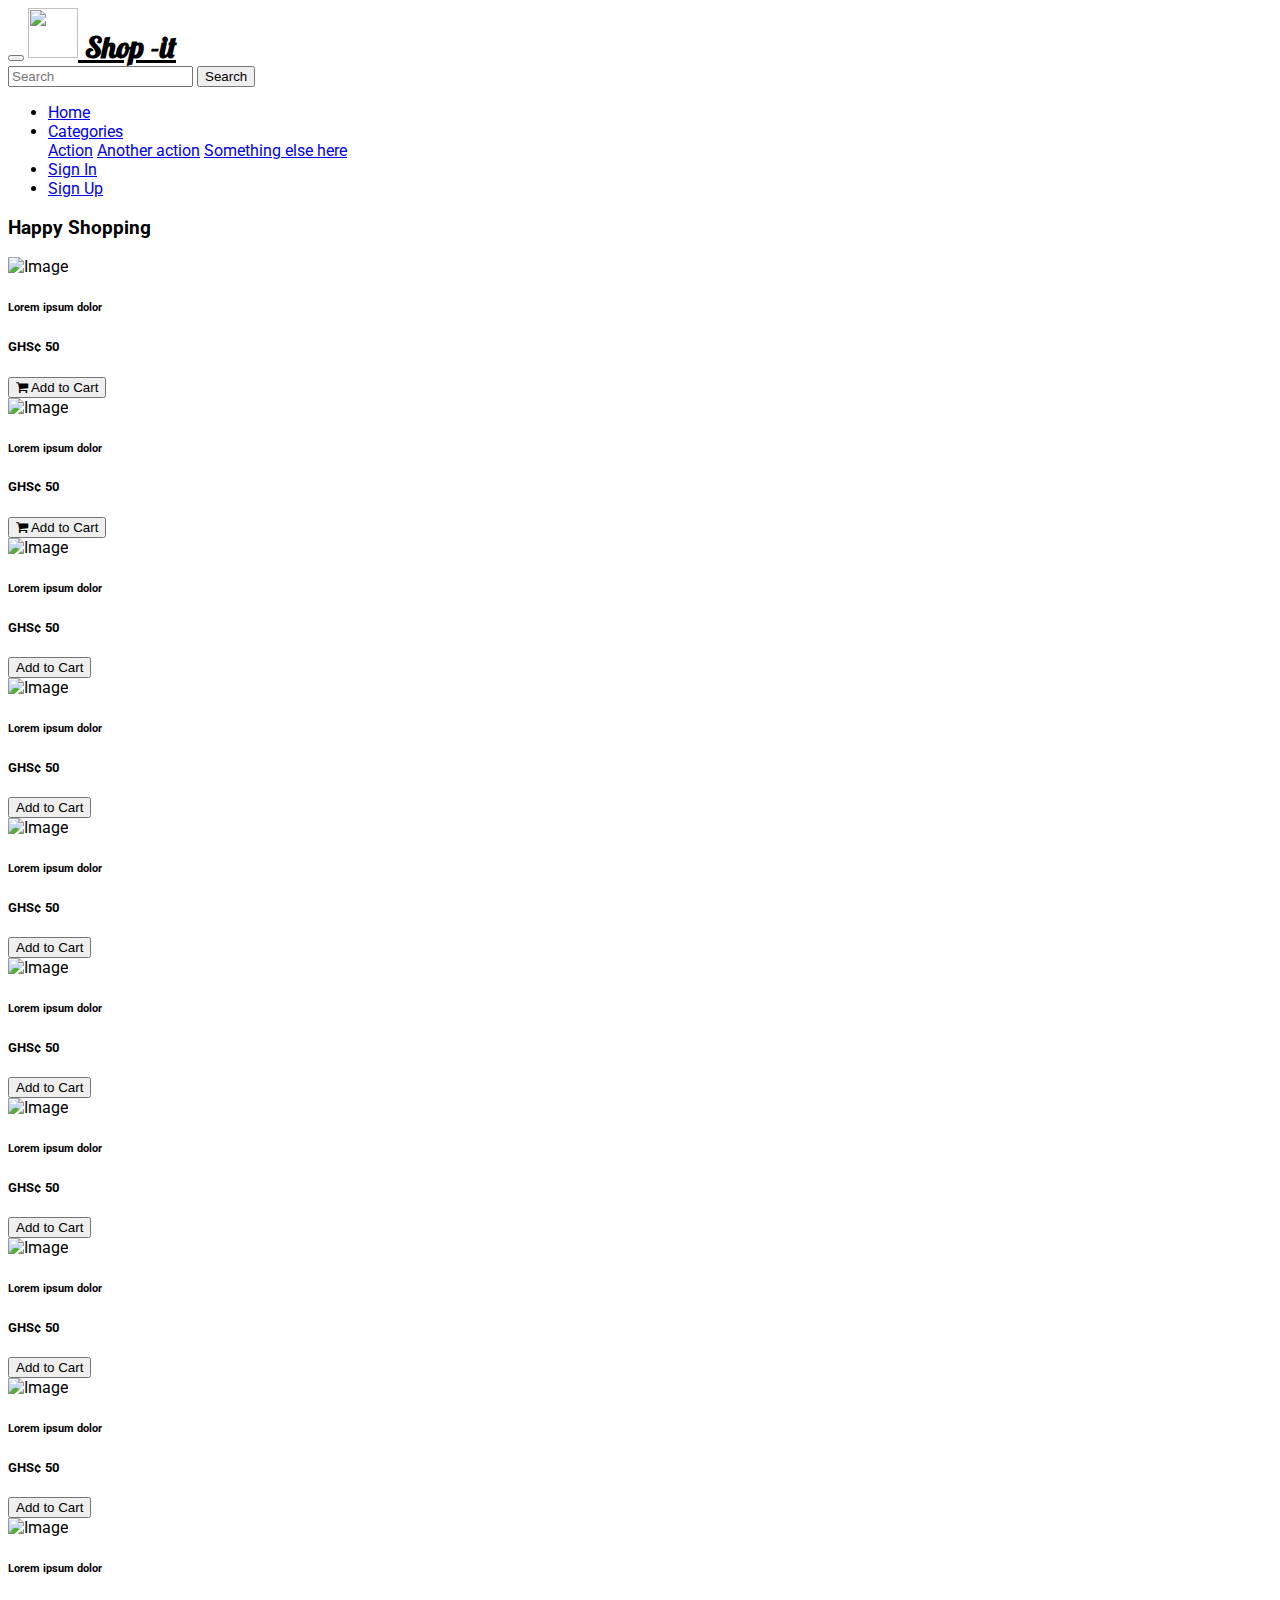
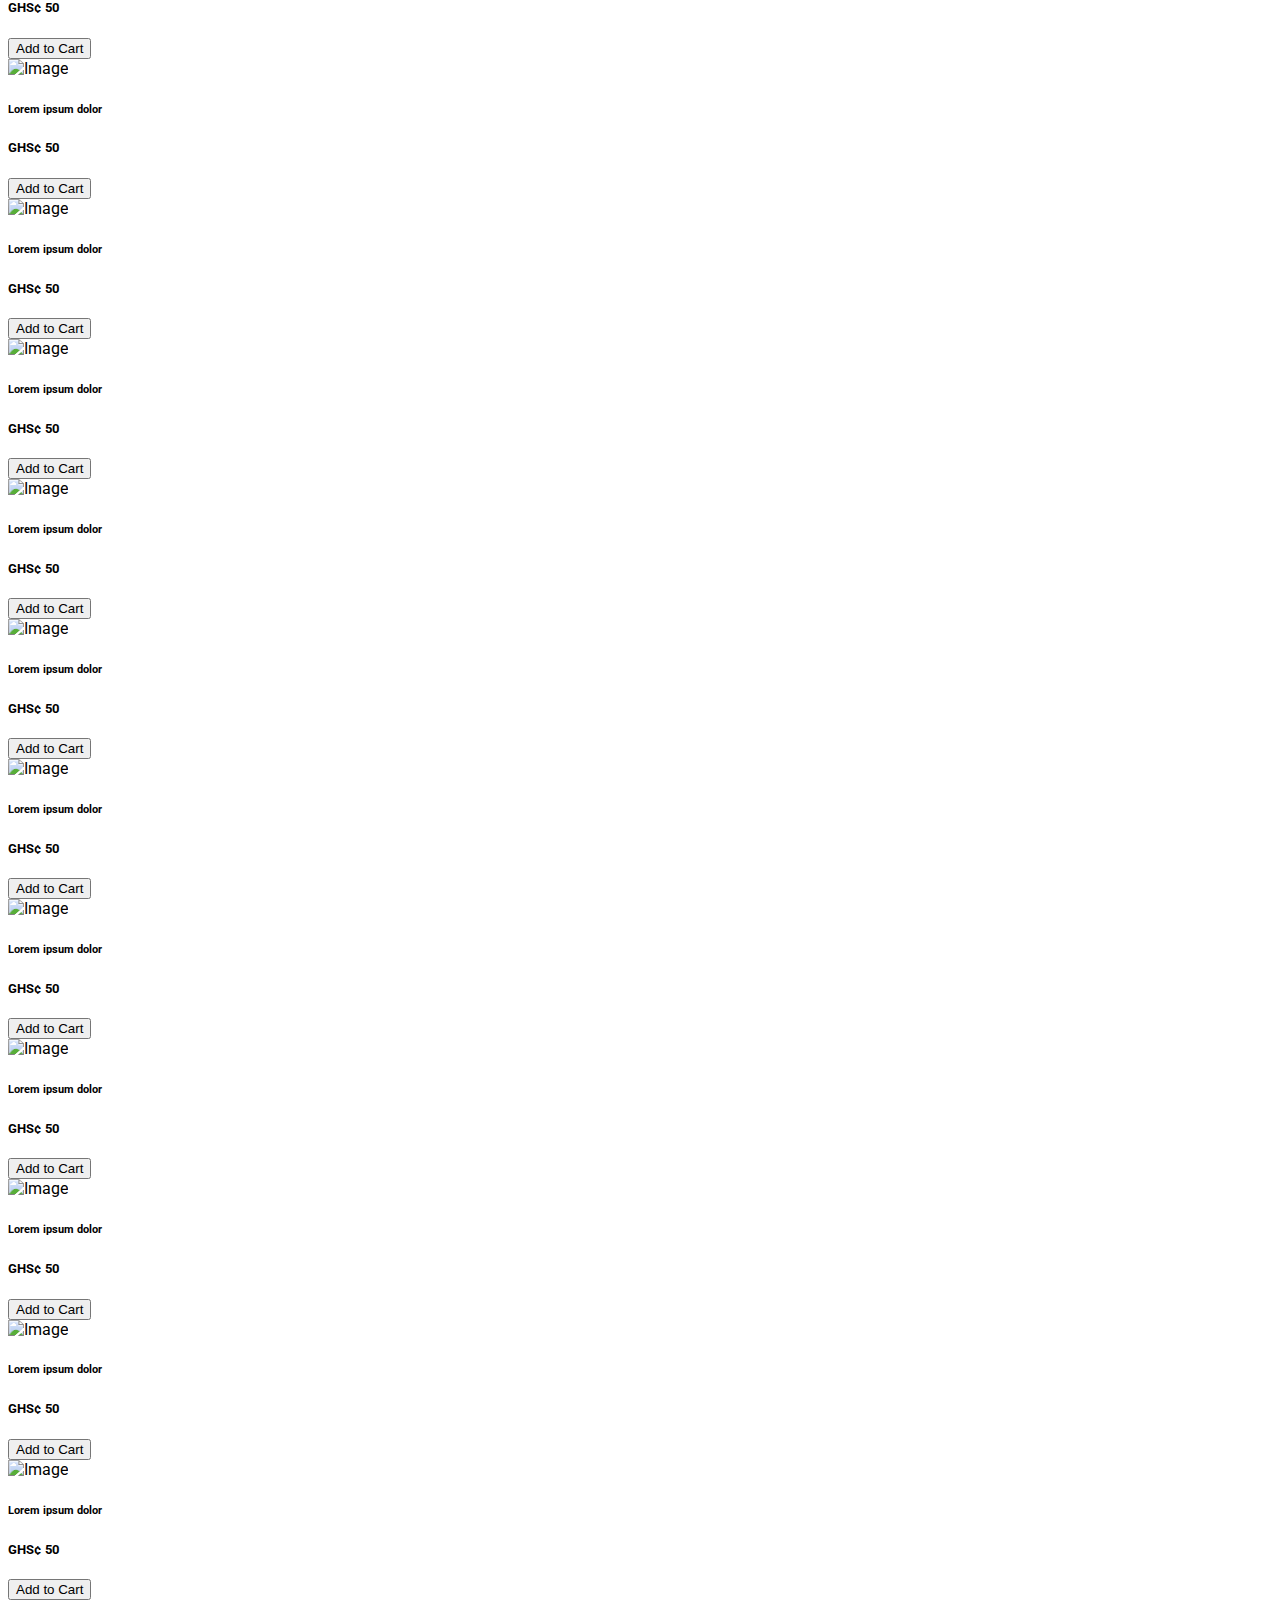
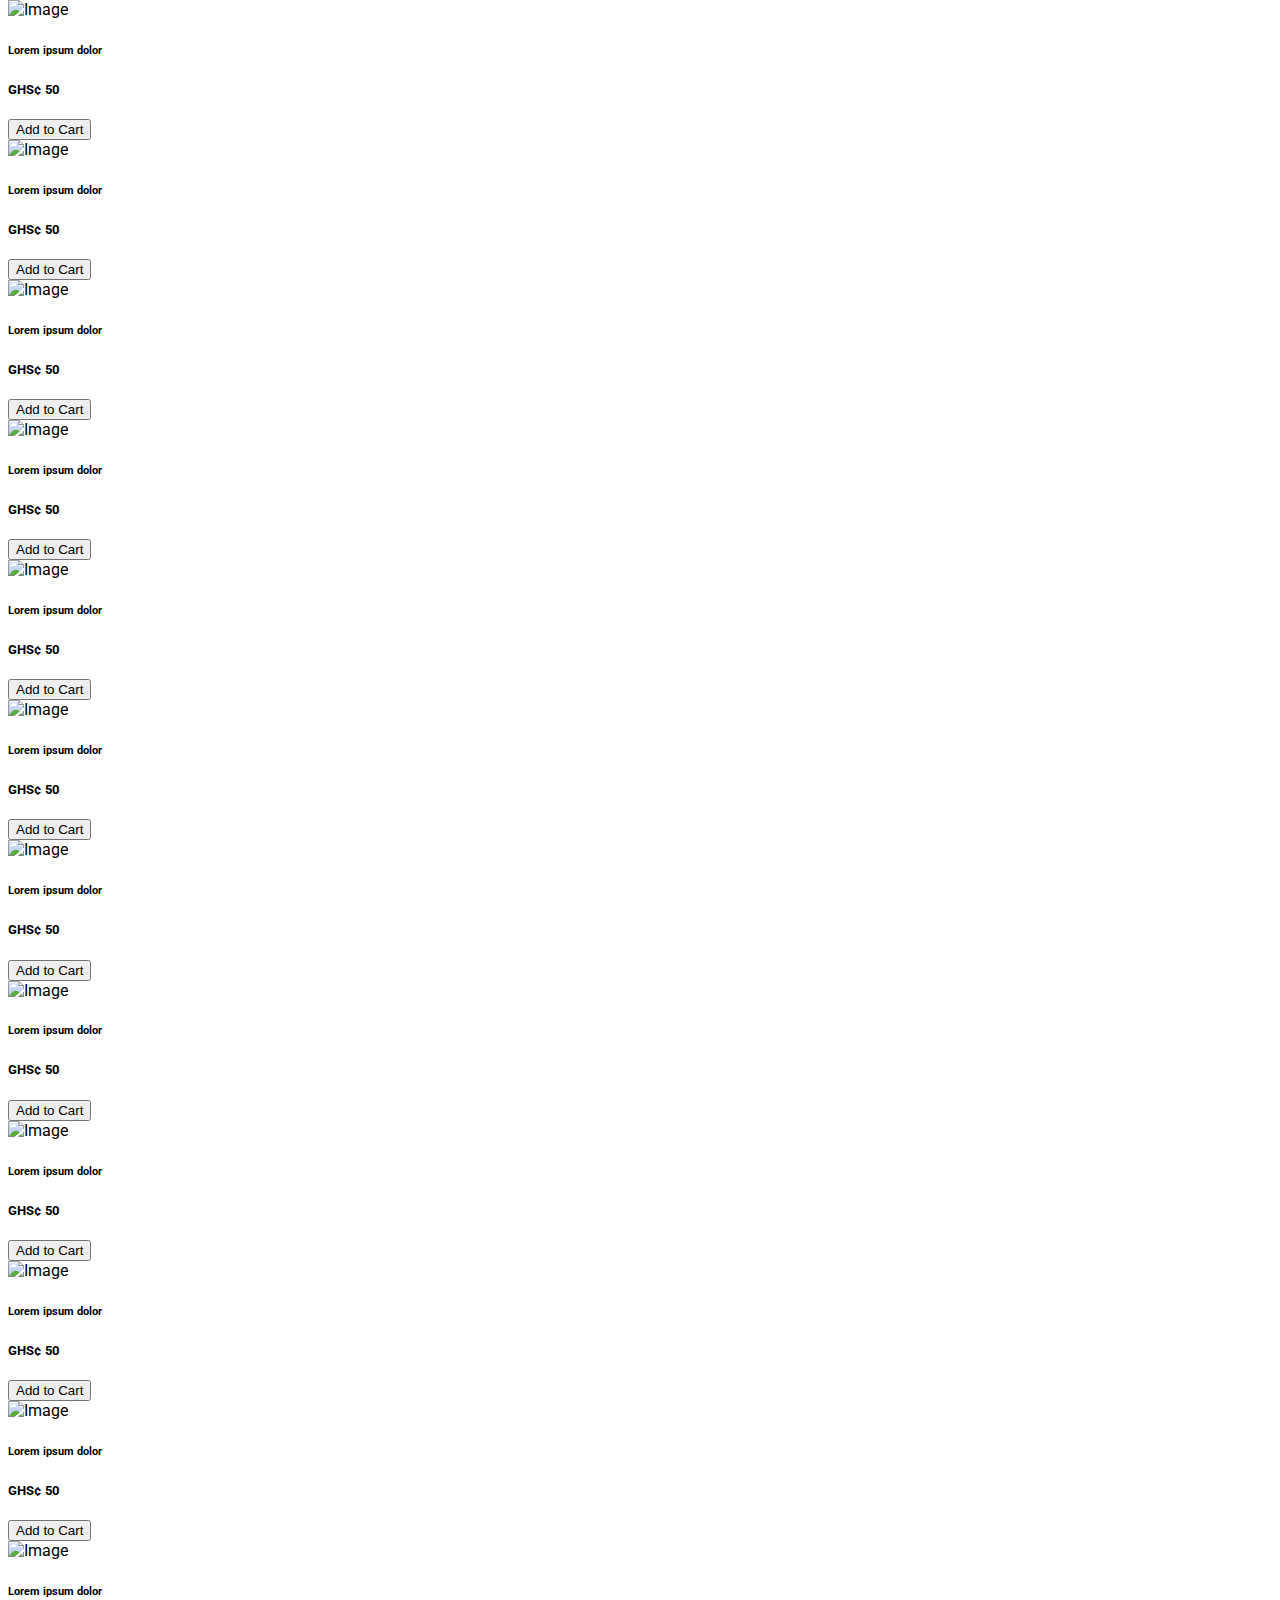
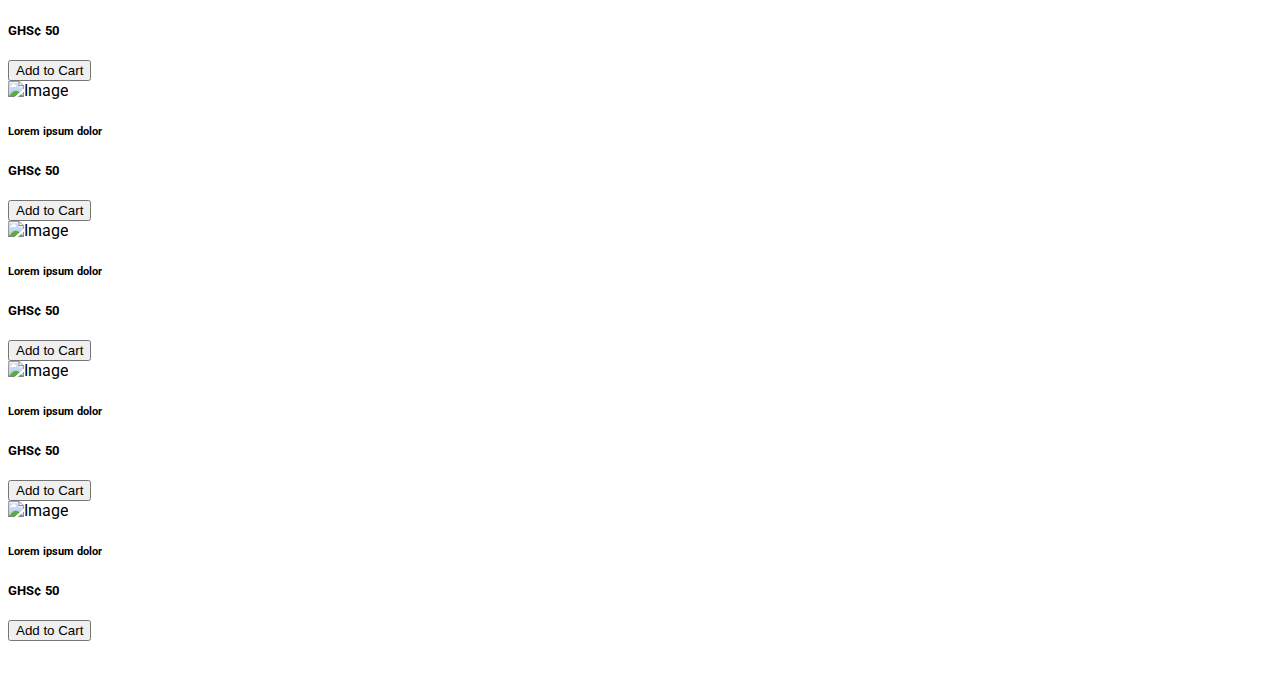
==== pages/search/index.html @ e9cd2261 "Initial commit" ====
<!DOCTYPE html>
<html>

<head>
    <meta charset="utf-8">
    <meta http-equiv="X-UA-Compatible" content="IE=edge">
    <title>Devless Ecommerce</title>
    <link rel="stylesheet" href="https://maxcdn.bootstrapcdn.com/bootstrap/4.0.0-alpha.6/css/bootstrap.min.css" integrity="sha384-rwoIResjU2yc3z8GV/NPeZWAv56rSmLldC3R/AZzGRnGxQQKnKkoFVhFQhNUwEyJ" crossorigin="anonymous">
    <link href="https://fonts.googleapis.com/css?family=Lobster|Roboto:300,400,700i" rel="stylesheet">
    <link href="https://maxcdn.bootstrapcdn.com/font-awesome/4.7.0/css/font-awesome.min.css" rel="stylesheet" integrity="sha384-wvfXpqpZZVQGK6TAh5PVlGOfQNHSoD2xbE+QkPxCAFlNEevoEH3Sl0sibVcOQVnN" crossorigin="anonymous">
    <link rel=stylesheet href="../../assets/css/dv-commerce.css">
</head>

<body>
    <!-- nav bar -->
    <nav class="navbar navbar-toggleable-md navbar-light bg-faded">
        <button class="navbar-toggler navbar-toggler-right" type="button" data-toggle="collapse" data-target="#navbarSupportedContent" aria-controls="navbarSupportedContent" aria-expanded="false" aria-label="Toggle navigation">
            <span class="navbar-toggler-icon"></span>
        </button>
        <a class="navbar-brand" href="#">
                <img src="/assets/images/logo.png" width="50" height="50" alt="">
                Shop -it
        </a>
        <div class="collapse navbar-collapse" id="navbarSupportedContent">
            <form class="form-inline col-md-7 col-sm-12  ml-md-5 my-2 my-lg-0">
                <input class="form-control mr-sm-2 col-md-8 col-sm-10" type="text" placeholder="Search">
                <button class="btn btn-outline-success my-2 my-sm-0" type="submit">Search</button>
            </form>
            <ul class="navbar-nav ml-auto">
                <li class="nav-item mx-2">
                    <a class="nav-link" href="/">Home <span class="sr-only">(current)</span></a>
                </li>
                <li class="nav-item dropdown">
                    <a class="nav-link dropdown-toggle" href="http://example.com" id="navbarDropdownMenuLink" data-toggle="dropdown" aria-haspopup="true" aria-expanded="false">Categories </a>
                    <div class="dropdown-menu" aria-labelledby="navbarDropdownMenuLink">
                        <a class="dropdown-item" href="#">Action</a>
                        <a class="dropdown-item" href="#">Another action</a>
                        <a class="dropdown-item" href="#">Something else here</a>
                    </div>
                </li>
                <li class="nav-item mx-2 my-sm-2">
                    <a class="nav-link btn btn-outline-info" href="/pages/signin">Sign In <span class="sr-only">(current)</span></a>
                </li>
                <li class="nav-item mx-2 my-sm-2">
                    <a class="nav-link btn btn-outline-success" href="/pages/signup">Sign Up</a>
                </li>
            </ul>
        </div>
    </nav>    <h3 class="text-center text-muted my-5">Happy Shopping</h3>
    <div class="row justify-content-around">
        <div class="product-list-item col-md-3 text-center card py-3 my-3 mx-3">
            <img src="http://lorempixel.com/400/200/fashion" class="img-responsive 
                product-image mx-auto" alt="Image">
            <h6 class="text-center product-title mt-3">Lorem ipsum dolor</h6>
            <h5 class="text-center text-bold text-success">GHS&cent; 50</h5>
            <button type="button" class="btn btn-success btn-block">
                <i class="fa fa-shopping-cart"></i> Add to Cart</button>
        </div>
        <div class="product-list-item col-md-3 text-center card py-3 my-3 mx-3">
            <img src="http://lorempixel.com/400/200/fashion" class="img-responsive 
                product-image mx-auto" alt="Image">
            <h6 class="text-center product-title mt-3">Lorem ipsum dolor</h6>
            <h5 class="text-center text-bold text-success">GHS&cent; 50</h5>
            <button type="button" class="btn btn-success btn-block">
                <i class="fa fa-shopping-cart"></i> Add to Cart
            </button>
        </div>
        <div class="product-list-item col-md-3 text-center card py-3 my-3 mx-3">
            <img src="http://lorempixel.com/400/200/fashion" class="img-responsive 
                product-image mx-auto" alt="Image">
            <h6 class="text-center product-title mt-3">Lorem ipsum dolor</h6>
            <h5 class="text-center text-bold text-success">GHS&cent; 50</h5>
            <button type="button" class="btn btn-success btn-block">Add to Cart</button>
        </div>
        <div class="product-list-item col-md-3 text-center card py-3 my-3 mx-3">
            <img src="http://lorempixel.com/400/200/fashion" class="img-responsive 
                product-image mx-auto" alt="Image">
            <h6 class="text-center product-title mt-3">Lorem ipsum dolor</h6>
            <h5 class="text-center text-bold text-success">GHS&cent; 50</h5>
            <button type="button" class="btn btn-success btn-block">Add to Cart</button>
        </div>
        <div class="product-list-item col-md-3 text-center card py-3 my-3 mx-3">
            <img src="http://lorempixel.com/400/200/fashion" class="img-responsive 
                product-image mx-auto" alt="Image">
            <h6 class="text-center product-title mt-3">Lorem ipsum dolor</h6>
            <h5 class="text-center text-bold text-success">GHS&cent; 50</h5>
            <button type="button" class="btn btn-success btn-block">Add to Cart</button>
        </div>
        <div class="product-list-item col-md-3 text-center card py-3 my-3 mx-3">
            <img src="http://lorempixel.com/400/200/fashion" class="img-responsive 
                product-image mx-auto" alt="Image">
            <h6 class="text-center product-title mt-3">Lorem ipsum dolor</h6>
            <h5 class="text-center text-bold text-success">GHS&cent; 50</h5>
            <button type="button" class="btn btn-success btn-block">Add to Cart</button>
        </div>
        <div class="product-list-item col-md-3 text-center card py-3 my-3 mx-3">
            <img src="http://lorempixel.com/400/200/fashion" class="img-responsive 
                product-image mx-auto" alt="Image">
            <h6 class="text-center product-title mt-3">Lorem ipsum dolor</h6>
            <h5 class="text-center text-bold text-success">GHS&cent; 50</h5>
            <button type="button" class="btn btn-success btn-block">Add to Cart</button>
        </div>
        <div class="product-list-item col-md-3 text-center card py-3 my-3 mx-3">
            <img src="http://lorempixel.com/400/200/fashion" class="img-responsive 
                product-image mx-auto" alt="Image">
            <h6 class="text-center product-title mt-3">Lorem ipsum dolor</h6>
            <h5 class="text-center text-bold text-success">GHS&cent; 50</h5>
            <button type="button" class="btn btn-success btn-block">Add to Cart</button>
        </div>
        <div class="product-list-item col-md-3 text-center card py-3 my-3 mx-3">
            <img src="http://lorempixel.com/400/200/fashion" class="img-responsive 
                product-image mx-auto" alt="Image">
            <h6 class="text-center product-title mt-3">Lorem ipsum dolor</h6>
            <h5 class="text-center text-bold text-success">GHS&cent; 50</h5>
            <button type="button" class="btn btn-success btn-block">Add to Cart</button>
        </div>
        <div class="product-list-item col-md-3 text-center card py-3 my-3 mx-3">
            <img src="http://lorempixel.com/400/200/fashion" class="img-responsive 
                product-image mx-auto" alt="Image">
            <h6 class="text-center product-title mt-3">Lorem ipsum dolor</h6>
            <h5 class="text-center text-bold text-success">GHS&cent; 50</h5>
            <button type="button" class="btn btn-success btn-block">Add to Cart</button>
        </div>
        <div class="product-list-item col-md-3 text-center card py-3 my-3 mx-3">
            <img src="http://lorempixel.com/400/200/fashion" class="img-responsive 
                product-image mx-auto" alt="Image">
            <h6 class="text-center product-title mt-3">Lorem ipsum dolor</h6>
            <h5 class="text-center text-bold text-success">GHS&cent; 50</h5>
            <button type="button" class="btn btn-success btn-block">Add to Cart</button>
        </div>
        <div class="product-list-item col-md-3 text-center card py-3 my-3 mx-3">
            <img src="http://lorempixel.com/400/200/fashion" class="img-responsive 
                product-image mx-auto" alt="Image">
            <h6 class="text-center product-title mt-3">Lorem ipsum dolor</h6>
            <h5 class="text-center text-bold text-success">GHS&cent; 50</h5>
            <button type="button" class="btn btn-success btn-block">Add to Cart</button>
        </div>
        <div class="product-list-item col-md-3 text-center card py-3 my-3 mx-3">
            <img src="http://lorempixel.com/400/200/fashion" class="img-responsive 
                product-image mx-auto" alt="Image">
            <h6 class="text-center product-title mt-3">Lorem ipsum dolor</h6>
            <h5 class="text-center text-bold text-success">GHS&cent; 50</h5>
            <button type="button" class="btn btn-success btn-block">Add to Cart</button>
        </div>
        <div class="product-list-item col-md-3 text-center card py-3 my-3 mx-3">
            <img src="http://lorempixel.com/400/200/fashion" class="img-responsive 
                product-image mx-auto" alt="Image">
            <h6 class="text-center product-title mt-3">Lorem ipsum dolor</h6>
            <h5 class="text-center text-bold text-success">GHS&cent; 50</h5>
            <button type="button" class="btn btn-success btn-block">Add to Cart</button>
        </div>
        <div class="product-list-item col-md-3 text-center card py-3 my-3 mx-3">
            <img src="http://lorempixel.com/400/200/fashion" class="img-responsive 
                product-image mx-auto" alt="Image">
            <h6 class="text-center product-title mt-3">Lorem ipsum dolor</h6>
            <h5 class="text-center text-bold text-success">GHS&cent; 50</h5>
            <button type="button" class="btn btn-success btn-block">Add to Cart</button>
        </div>
        <div class="product-list-item col-md-3 text-center card py-3 my-3 mx-3">
            <img src="http://lorempixel.com/400/200/fashion" class="img-responsive 
                product-image mx-auto" alt="Image">
            <h6 class="text-center product-title mt-3">Lorem ipsum dolor</h6>
            <h5 class="text-center text-bold text-success">GHS&cent; 50</h5>
            <button type="button" class="btn btn-success btn-block">Add to Cart</button>
        </div>
        <div class="product-list-item col-md-3 text-center card py-3 my-3 mx-3">
            <img src="http://lorempixel.com/400/200/fashion" class="img-responsive 
                product-image mx-auto" alt="Image">
            <h6 class="text-center product-title mt-3">Lorem ipsum dolor</h6>
            <h5 class="text-center text-bold text-success">GHS&cent; 50</h5>
            <button type="button" class="btn btn-success btn-block">Add to Cart</button>
        </div>
        <div class="product-list-item col-md-3 text-center card py-3 my-3 mx-3">
            <img src="http://lorempixel.com/400/200/fashion" class="img-responsive 
                product-image mx-auto" alt="Image">
            <h6 class="text-center product-title mt-3">Lorem ipsum dolor</h6>
            <h5 class="text-center text-bold text-success">GHS&cent; 50</h5>
            <button type="button" class="btn btn-success btn-block">Add to Cart</button>
        </div>
        <div class="product-list-item col-md-3 text-center card py-3 my-3 mx-3">
            <img src="http://lorempixel.com/400/200/fashion" class="img-responsive 
                product-image mx-auto" alt="Image">
            <h6 class="text-center product-title mt-3">Lorem ipsum dolor</h6>
            <h5 class="text-center text-bold text-success">GHS&cent; 50</h5>
            <button type="button" class="btn btn-success btn-block">Add to Cart</button>
        </div>
        <div class="product-list-item col-md-3 text-center card py-3 my-3 mx-3">
            <img src="http://lorempixel.com/400/200/fashion" class="img-responsive 
                product-image mx-auto" alt="Image">
            <h6 class="text-center product-title mt-3">Lorem ipsum dolor</h6>
            <h5 class="text-center text-bold text-success">GHS&cent; 50</h5>
            <button type="button" class="btn btn-success btn-block">Add to Cart</button>
        </div>
        <div class="product-list-item col-md-3 text-center card py-3 my-3 mx-3">
            <img src="http://lorempixel.com/400/200/fashion" class="img-responsive 
                product-image mx-auto" alt="Image">
            <h6 class="text-center product-title mt-3">Lorem ipsum dolor</h6>
            <h5 class="text-center text-bold text-success">GHS&cent; 50</h5>
            <button type="button" class="btn btn-success btn-block">Add to Cart</button>
        </div>
        <div class="product-list-item col-md-3 text-center card py-3 my-3 mx-3">
            <img src="http://lorempixel.com/400/200/fashion" class="img-responsive 
                product-image mx-auto" alt="Image">
            <h6 class="text-center product-title mt-3">Lorem ipsum dolor</h6>
            <h5 class="text-center text-bold text-success">GHS&cent; 50</h5>
            <button type="button" class="btn btn-success btn-block">Add to Cart</button>
        </div>
        <div class="product-list-item col-md-3 text-center card py-3 my-3 mx-3">
            <img src="http://lorempixel.com/400/200/fashion" class="img-responsive 
                product-image mx-auto" alt="Image">
            <h6 class="text-center product-title mt-3">Lorem ipsum dolor</h6>
            <h5 class="text-center text-bold text-success">GHS&cent; 50</h5>
            <button type="button" class="btn btn-success btn-block">Add to Cart</button>
        </div>
        <div class="product-list-item col-md-3 text-center card py-3 my-3 mx-3">
            <img src="http://lorempixel.com/400/200/fashion" class="img-responsive 
                product-image mx-auto" alt="Image">
            <h6 class="text-center product-title mt-3">Lorem ipsum dolor</h6>
            <h5 class="text-center text-bold text-success">GHS&cent; 50</h5>
            <button type="button" class="btn btn-success btn-block">Add to Cart</button>
        </div>
        <div class="product-list-item col-md-3 text-center card py-3 my-3 mx-3">
            <img src="http://lorempixel.com/400/200/fashion" class="img-responsive 
                product-image mx-auto" alt="Image">
            <h6 class="text-center product-title mt-3">Lorem ipsum dolor</h6>
            <h5 class="text-center text-bold text-success">GHS&cent; 50</h5>
            <button type="button" class="btn btn-success btn-block">Add to Cart</button>
        </div>
        <div class="product-list-item col-md-3 text-center card py-3 my-3 mx-3">
            <img src="http://lorempixel.com/400/200/fashion" class="img-responsive 
                product-image mx-auto" alt="Image">
            <h6 class="text-center product-title mt-3">Lorem ipsum dolor</h6>
            <h5 class="text-center text-bold text-success">GHS&cent; 50</h5>
            <button type="button" class="btn btn-success btn-block">Add to Cart</button>
        </div>
        <div class="product-list-item col-md-3 text-center card py-3 my-3 mx-3">
            <img src="http://lorempixel.com/400/200/fashion" class="img-responsive 
                product-image mx-auto" alt="Image">
            <h6 class="text-center product-title mt-3">Lorem ipsum dolor</h6>
            <h5 class="text-center text-bold text-success">GHS&cent; 50</h5>
            <button type="button" class="btn btn-success btn-block">Add to Cart</button>
        </div>
        <div class="product-list-item col-md-3 text-center card py-3 my-3 mx-3">
            <img src="http://lorempixel.com/400/200/fashion" class="img-responsive 
                product-image mx-auto" alt="Image">
            <h6 class="text-center product-title mt-3">Lorem ipsum dolor</h6>
            <h5 class="text-center text-bold text-success">GHS&cent; 50</h5>
            <button type="button" class="btn btn-success btn-block">Add to Cart</button>
        </div>
        <div class="product-list-item col-md-3 text-center card py-3 my-3 mx-3">
            <img src="http://lorempixel.com/400/200/fashion" class="img-responsive 
                product-image mx-auto" alt="Image">
            <h6 class="text-center product-title mt-3">Lorem ipsum dolor</h6>
            <h5 class="text-center text-bold text-success">GHS&cent; 50</h5>
            <button type="button" class="btn btn-success btn-block">Add to Cart</button>
        </div>
        <div class="product-list-item col-md-3 text-center card py-3 my-3 mx-3">
            <img src="http://lorempixel.com/400/200/fashion" class="img-responsive 
                product-image mx-auto" alt="Image">
            <h6 class="text-center product-title mt-3">Lorem ipsum dolor</h6>
            <h5 class="text-center text-bold text-success">GHS&cent; 50</h5>
            <button type="button" class="btn btn-success btn-block">Add to Cart</button>
        </div>
        <div class="product-list-item col-md-3 text-center card py-3 my-3 mx-3">
            <img src="http://lorempixel.com/400/200/fashion" class="img-responsive 
                product-image mx-auto" alt="Image">
            <h6 class="text-center product-title mt-3">Lorem ipsum dolor</h6>
            <h5 class="text-center text-bold text-success">GHS&cent; 50</h5>
            <button type="button" class="btn btn-success btn-block">Add to Cart</button>
        </div>
        <div class="product-list-item col-md-3 text-center card py-3 my-3 mx-3">
            <img src="http://lorempixel.com/400/200/fashion" class="img-responsive 
                product-image mx-auto" alt="Image">
            <h6 class="text-center product-title mt-3">Lorem ipsum dolor</h6>
            <h5 class="text-center text-bold text-success">GHS&cent; 50</h5>
            <button type="button" class="btn btn-success btn-block">Add to Cart</button>
        </div>
        <div class="product-list-item col-md-3 text-center card py-3 my-3 mx-3">
            <img src="http://lorempixel.com/400/200/fashion" class="img-responsive 
                product-image mx-auto" alt="Image">
            <h6 class="text-center product-title mt-3">Lorem ipsum dolor</h6>
            <h5 class="text-center text-bold text-success">GHS&cent; 50</h5>
            <button type="button" class="btn btn-success btn-block">Add to Cart</button>
        </div>
        <div class="product-list-item col-md-3 text-center card py-3 my-3 mx-3">
            <img src="http://lorempixel.com/400/200/fashion" class="img-responsive 
                product-image mx-auto" alt="Image">
            <h6 class="text-center product-title mt-3">Lorem ipsum dolor</h6>
            <h5 class="text-center text-bold text-success">GHS&cent; 50</h5>
            <button type="button" class="btn btn-success btn-block">Add to Cart</button>
        </div>
        <div class="product-list-item col-md-3 text-center card py-3 my-3 mx-3">
            <img src="http://lorempixel.com/400/200/fashion" class="img-responsive 
                product-image mx-auto" alt="Image">
            <h6 class="text-center product-title mt-3">Lorem ipsum dolor</h6>
            <h5 class="text-center text-bold text-success">GHS&cent; 50</h5>
            <button type="button" class="btn btn-success btn-block">Add to Cart</button>
        </div>
        <div class="product-list-item col-md-3 text-center card py-3 my-3 mx-3">
            <img src="http://lorempixel.com/400/200/fashion" class="img-responsive 
                product-image mx-auto" alt="Image">
            <h6 class="text-center product-title mt-3">Lorem ipsum dolor</h6>
            <h5 class="text-center text-bold text-success">GHS&cent; 50</h5>
            <button type="button" class="btn btn-success btn-block">Add to Cart</button>
        </div>
        <div class="product-list-item col-md-3 text-center card py-3 my-3 mx-3">
            <img src="http://lorempixel.com/400/200/fashion" class="img-responsive 
                product-image mx-auto" alt="Image">
            <h6 class="text-center product-title mt-3">Lorem ipsum dolor</h6>
            <h5 class="text-center text-bold text-success">GHS&cent; 50</h5>
            <button type="button" class="btn btn-success btn-block">Add to Cart</button>
        </div>
        <!-- scripts -->
        <script src="https://code.jquery.com/jquery-3.1.1.slim.min.js" integrity="sha384-A7FZj7v+d/sdmMqp/nOQwliLvUsJfDHW+k9Omg/a/EheAdgtzNs3hpfag6Ed950n" crossorigin="anonymous"></script>
        <script src="https://cdnjs.cloudflare.com/ajax/libs/tether/1.4.0/js/tether.min.js" integrity="sha384-DztdAPBWPRXSA/3eYEEUWrWCy7G5KFbe8fFjk5JAIxUYHKkDx6Qin1DkWx51bBrb" crossorigin="anonymous"></script>
        <script src="https://maxcdn.bootstrapcdn.com/bootstrap/4.0.0-alpha.6/js/bootstrap.min.js" integrity="sha384-vBWWzlZJ8ea9aCX4pEW3rVHjgjt7zpkNpZk+02D9phzyeVkE+jo0ieGizqPLForn" crossorigin="anonymous"></script>
        <script src="../../assets/js/dv-commerce.js" type="text/javascript">
        </script>
</body>

</html>
---- assets/css/dv-commerce.css ----
html,
body {
    font-family: 'Roboto', sans-serif !important;
    overflow-x: hidden;
    height: auto;
    padding-bottom: 20px;
}

.presenter {
    color: #fff;
    height: 500px;
    background-image: url('../images/shoping.jpg');
    background-repeat: no-repeat;
    -webkit-background-size: cover;
    -moz-background-size: cover;
    -o-background-size: cover;
    background-size: cover;
    background-position: center;
}

.mask {
    height: 100%;
    width: 100%;
    background: rgba(0, 0, 0, .5);
}

.nav-item>.white {
    color: #fff !important;
}

nav>.navbar-brand>.white {
    color: #fff !important;
    font-family: 'Lobster', cursive;
    font-size: 30px;
    font-weight: bold;
}

nav-item>.nav-link {
    color: #000 !important;
}

nav>.navbar-brand {
    color: #000 !important;
    font-family: 'Lobster', cursive;
    font-size: 30px;
    font-weight: bold;
}

.pitch-text {
    margin-top: 200px;
    font-size: 40px;
    font-style: italic;
    font-family: 'Roboto', sans-serif;
    font-weight: 300;
}

.product-image {
    height: 150px;
    width: 200px;
}

.bordered {
    border: solid;
}

.nav-drop {
    background-color: rgba(0, 0, 0, .5);
    color: white;
}

.nav-drop>a {
    color: white;
}
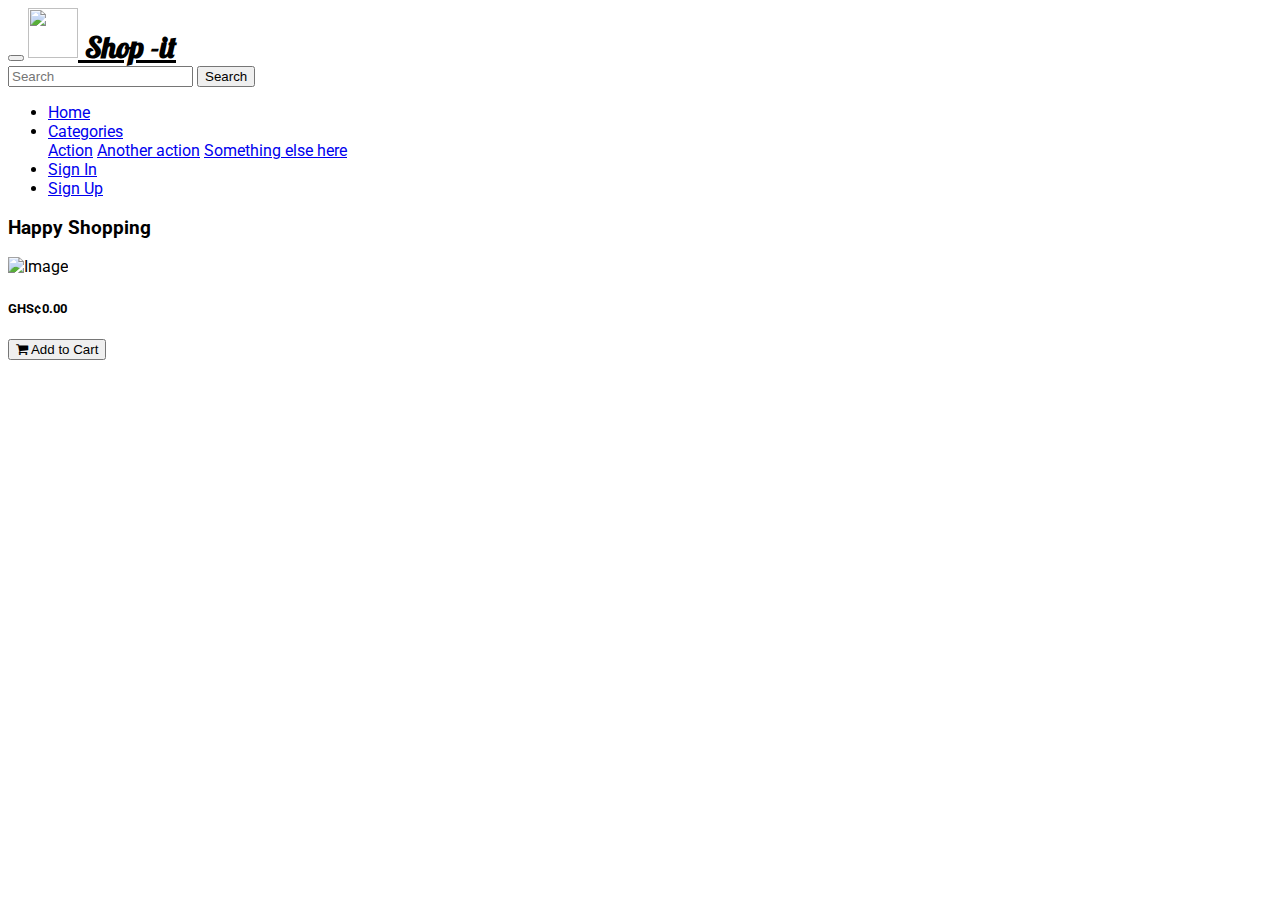
==== commit ae96ec78: "add search query to landing page" ====
--- a/pages/search/index.html
+++ b/pages/search/index.html
@@ -46,269 +46,16 @@
                 </li>
             </ul>
         </div>
-    </nav>    <h3 class="text-center text-muted my-5">Happy Shopping</h3>
-    <div class="row justify-content-around">
+    </nav>
+    <h3 class="text-center text-muted my-5">Happy Shopping</h3>
+    <div class="row justify-content-around dv-param:search:searchParam:get-all:shopit:inventry">
         <div class="product-list-item col-md-3 text-center card py-3 my-3 mx-3">
             <img src="http://lorempixel.com/400/200/fashion" class="img-responsive 
                 product-image mx-auto" alt="Image">
-            <h6 class="text-center product-title mt-3">Lorem ipsum dolor</h6>
-            <h5 class="text-center text-bold text-success">GHS&cent; 50</h5>
-            <button type="button" class="btn btn-success btn-block">
+            <h6 class="text-center product-title mt-3"><span class="var-name"></span></h6>
+            <h5 class="text-center text-bold text-success">GHS&cent;<span class="var-price">0.00</span></h5>
+            <button type="button" class="btn btn-success btn-block cd-add-to-cart" data-price="25.99">
                 <i class="fa fa-shopping-cart"></i> Add to Cart</button>
-        </div>
-        <div class="product-list-item col-md-3 text-center card py-3 my-3 mx-3">
-            <img src="http://lorempixel.com/400/200/fashion" class="img-responsive 
-                product-image mx-auto" alt="Image">
-            <h6 class="text-center product-title mt-3">Lorem ipsum dolor</h6>
-            <h5 class="text-center text-bold text-success">GHS&cent; 50</h5>
-            <button type="button" class="btn btn-success btn-block">
-                <i class="fa fa-shopping-cart"></i> Add to Cart
-            </button>
-        </div>
-        <div class="product-list-item col-md-3 text-center card py-3 my-3 mx-3">
-            <img src="http://lorempixel.com/400/200/fashion" class="img-responsive 
-                product-image mx-auto" alt="Image">
-            <h6 class="text-center product-title mt-3">Lorem ipsum dolor</h6>
-            <h5 class="text-center text-bold text-success">GHS&cent; 50</h5>
-            <button type="button" class="btn btn-success btn-block">Add to Cart</button>
-        </div>
-        <div class="product-list-item col-md-3 text-center card py-3 my-3 mx-3">
-            <img src="http://lorempixel.com/400/200/fashion" class="img-responsive 
-                product-image mx-auto" alt="Image">
-            <h6 class="text-center product-title mt-3">Lorem ipsum dolor</h6>
-            <h5 class="text-center text-bold text-success">GHS&cent; 50</h5>
-            <button type="button" class="btn btn-success btn-block">Add to Cart</button>
-        </div>
-        <div class="product-list-item col-md-3 text-center card py-3 my-3 mx-3">
-            <img src="http://lorempixel.com/400/200/fashion" class="img-responsive 
-                product-image mx-auto" alt="Image">
-            <h6 class="text-center product-title mt-3">Lorem ipsum dolor</h6>
-            <h5 class="text-center text-bold text-success">GHS&cent; 50</h5>
-            <button type="button" class="btn btn-success btn-block">Add to Cart</button>
-        </div>
-        <div class="product-list-item col-md-3 text-center card py-3 my-3 mx-3">
-            <img src="http://lorempixel.com/400/200/fashion" class="img-responsive 
-                product-image mx-auto" alt="Image">
-            <h6 class="text-center product-title mt-3">Lorem ipsum dolor</h6>
-            <h5 class="text-center text-bold text-success">GHS&cent; 50</h5>
-            <button type="button" class="btn btn-success btn-block">Add to Cart</button>
-        </div>
-        <div class="product-list-item col-md-3 text-center card py-3 my-3 mx-3">
-            <img src="http://lorempixel.com/400/200/fashion" class="img-responsive 
-                product-image mx-auto" alt="Image">
-            <h6 class="text-center product-title mt-3">Lorem ipsum dolor</h6>
-            <h5 class="text-center text-bold text-success">GHS&cent; 50</h5>
-            <button type="button" class="btn btn-success btn-block">Add to Cart</button>
-        </div>
-        <div class="product-list-item col-md-3 text-center card py-3 my-3 mx-3">
-            <img src="http://lorempixel.com/400/200/fashion" class="img-responsive 
-                product-image mx-auto" alt="Image">
-            <h6 class="text-center product-title mt-3">Lorem ipsum dolor</h6>
-            <h5 class="text-center text-bold text-success">GHS&cent; 50</h5>
-            <button type="button" class="btn btn-success btn-block">Add to Cart</button>
-        </div>
-        <div class="product-list-item col-md-3 text-center card py-3 my-3 mx-3">
-            <img src="http://lorempixel.com/400/200/fashion" class="img-responsive 
-                product-image mx-auto" alt="Image">
-            <h6 class="text-center product-title mt-3">Lorem ipsum dolor</h6>
-            <h5 class="text-center text-bold text-success">GHS&cent; 50</h5>
-            <button type="button" class="btn btn-success btn-block">Add to Cart</button>
-        </div>
-        <div class="product-list-item col-md-3 text-center card py-3 my-3 mx-3">
-            <img src="http://lorempixel.com/400/200/fashion" class="img-responsive 
-                product-image mx-auto" alt="Image">
-            <h6 class="text-center product-title mt-3">Lorem ipsum dolor</h6>
-            <h5 class="text-center text-bold text-success">GHS&cent; 50</h5>
-            <button type="button" class="btn btn-success btn-block">Add to Cart</button>
-        </div>
-        <div class="product-list-item col-md-3 text-center card py-3 my-3 mx-3">
-            <img src="http://lorempixel.com/400/200/fashion" class="img-responsive 
-                product-image mx-auto" alt="Image">
-            <h6 class="text-center product-title mt-3">Lorem ipsum dolor</h6>
-            <h5 class="text-center text-bold text-success">GHS&cent; 50</h5>
-            <button type="button" class="btn btn-success btn-block">Add to Cart</button>
-        </div>
-        <div class="product-list-item col-md-3 text-center card py-3 my-3 mx-3">
-            <img src="http://lorempixel.com/400/200/fashion" class="img-responsive 
-                product-image mx-auto" alt="Image">
-            <h6 class="text-center product-title mt-3">Lorem ipsum dolor</h6>
-            <h5 class="text-center text-bold text-success">GHS&cent; 50</h5>
-            <button type="button" class="btn btn-success btn-block">Add to Cart</button>
-        </div>
-        <div class="product-list-item col-md-3 text-center card py-3 my-3 mx-3">
-            <img src="http://lorempixel.com/400/200/fashion" class="img-responsive 
-                product-image mx-auto" alt="Image">
-            <h6 class="text-center product-title mt-3">Lorem ipsum dolor</h6>
-            <h5 class="text-center text-bold text-success">GHS&cent; 50</h5>
-            <button type="button" class="btn btn-success btn-block">Add to Cart</button>
-        </div>
-        <div class="product-list-item col-md-3 text-center card py-3 my-3 mx-3">
-            <img src="http://lorempixel.com/400/200/fashion" class="img-responsive 
-                product-image mx-auto" alt="Image">
-            <h6 class="text-center product-title mt-3">Lorem ipsum dolor</h6>
-            <h5 class="text-center text-bold text-success">GHS&cent; 50</h5>
-            <button type="button" class="btn btn-success btn-block">Add to Cart</button>
-        </div>
-        <div class="product-list-item col-md-3 text-center card py-3 my-3 mx-3">
-            <img src="http://lorempixel.com/400/200/fashion" class="img-responsive 
-                product-image mx-auto" alt="Image">
-            <h6 class="text-center product-title mt-3">Lorem ipsum dolor</h6>
-            <h5 class="text-center text-bold text-success">GHS&cent; 50</h5>
-            <button type="button" class="btn btn-success btn-block">Add to Cart</button>
-        </div>
-        <div class="product-list-item col-md-3 text-center card py-3 my-3 mx-3">
-            <img src="http://lorempixel.com/400/200/fashion" class="img-responsive 
-                product-image mx-auto" alt="Image">
-            <h6 class="text-center product-title mt-3">Lorem ipsum dolor</h6>
-            <h5 class="text-center text-bold text-success">GHS&cent; 50</h5>
-            <button type="button" class="btn btn-success btn-block">Add to Cart</button>
-        </div>
-        <div class="product-list-item col-md-3 text-center card py-3 my-3 mx-3">
-            <img src="http://lorempixel.com/400/200/fashion" class="img-responsive 
-                product-image mx-auto" alt="Image">
-            <h6 class="text-center product-title mt-3">Lorem ipsum dolor</h6>
-            <h5 class="text-center text-bold text-success">GHS&cent; 50</h5>
-            <button type="button" class="btn btn-success btn-block">Add to Cart</button>
-        </div>
-        <div class="product-list-item col-md-3 text-center card py-3 my-3 mx-3">
-            <img src="http://lorempixel.com/400/200/fashion" class="img-responsive 
-                product-image mx-auto" alt="Image">
-            <h6 class="text-center product-title mt-3">Lorem ipsum dolor</h6>
-            <h5 class="text-center text-bold text-success">GHS&cent; 50</h5>
-            <button type="button" class="btn btn-success btn-block">Add to Cart</button>
-        </div>
-        <div class="product-list-item col-md-3 text-center card py-3 my-3 mx-3">
-            <img src="http://lorempixel.com/400/200/fashion" class="img-responsive 
-                product-image mx-auto" alt="Image">
-            <h6 class="text-center product-title mt-3">Lorem ipsum dolor</h6>
-            <h5 class="text-center text-bold text-success">GHS&cent; 50</h5>
-            <button type="button" class="btn btn-success btn-block">Add to Cart</button>
-        </div>
-        <div class="product-list-item col-md-3 text-center card py-3 my-3 mx-3">
-            <img src="http://lorempixel.com/400/200/fashion" class="img-responsive 
-                product-image mx-auto" alt="Image">
-            <h6 class="text-center product-title mt-3">Lorem ipsum dolor</h6>
-            <h5 class="text-center text-bold text-success">GHS&cent; 50</h5>
-            <button type="button" class="btn btn-success btn-block">Add to Cart</button>
-        </div>
-        <div class="product-list-item col-md-3 text-center card py-3 my-3 mx-3">
-            <img src="http://lorempixel.com/400/200/fashion" class="img-responsive 
-                product-image mx-auto" alt="Image">
-            <h6 class="text-center product-title mt-3">Lorem ipsum dolor</h6>
-            <h5 class="text-center text-bold text-success">GHS&cent; 50</h5>
-            <button type="button" class="btn btn-success btn-block">Add to Cart</button>
-        </div>
-        <div class="product-list-item col-md-3 text-center card py-3 my-3 mx-3">
-            <img src="http://lorempixel.com/400/200/fashion" class="img-responsive 
-                product-image mx-auto" alt="Image">
-            <h6 class="text-center product-title mt-3">Lorem ipsum dolor</h6>
-            <h5 class="text-center text-bold text-success">GHS&cent; 50</h5>
-            <button type="button" class="btn btn-success btn-block">Add to Cart</button>
-        </div>
-        <div class="product-list-item col-md-3 text-center card py-3 my-3 mx-3">
-            <img src="http://lorempixel.com/400/200/fashion" class="img-responsive 
-                product-image mx-auto" alt="Image">
-            <h6 class="text-center product-title mt-3">Lorem ipsum dolor</h6>
-            <h5 class="text-center text-bold text-success">GHS&cent; 50</h5>
-            <button type="button" class="btn btn-success btn-block">Add to Cart</button>
-        </div>
-        <div class="product-list-item col-md-3 text-center card py-3 my-3 mx-3">
-            <img src="http://lorempixel.com/400/200/fashion" class="img-responsive 
-                product-image mx-auto" alt="Image">
-            <h6 class="text-center product-title mt-3">Lorem ipsum dolor</h6>
-            <h5 class="text-center text-bold text-success">GHS&cent; 50</h5>
-            <button type="button" class="btn btn-success btn-block">Add to Cart</button>
-        </div>
-        <div class="product-list-item col-md-3 text-center card py-3 my-3 mx-3">
-            <img src="http://lorempixel.com/400/200/fashion" class="img-responsive 
-                product-image mx-auto" alt="Image">
-            <h6 class="text-center product-title mt-3">Lorem ipsum dolor</h6>
-            <h5 class="text-center text-bold text-success">GHS&cent; 50</h5>
-            <button type="button" class="btn btn-success btn-block">Add to Cart</button>
-        </div>
-        <div class="product-list-item col-md-3 text-center card py-3 my-3 mx-3">
-            <img src="http://lorempixel.com/400/200/fashion" class="img-responsive 
-                product-image mx-auto" alt="Image">
-            <h6 class="text-center product-title mt-3">Lorem ipsum dolor</h6>
-            <h5 class="text-center text-bold text-success">GHS&cent; 50</h5>
-            <button type="button" class="btn btn-success btn-block">Add to Cart</button>
-        </div>
-        <div class="product-list-item col-md-3 text-center card py-3 my-3 mx-3">
-            <img src="http://lorempixel.com/400/200/fashion" class="img-responsive 
-                product-image mx-auto" alt="Image">
-            <h6 class="text-center product-title mt-3">Lorem ipsum dolor</h6>
-            <h5 class="text-center text-bold text-success">GHS&cent; 50</h5>
-            <button type="button" class="btn btn-success btn-block">Add to Cart</button>
-        </div>
-        <div class="product-list-item col-md-3 text-center card py-3 my-3 mx-3">
-            <img src="http://lorempixel.com/400/200/fashion" class="img-responsive 
-                product-image mx-auto" alt="Image">
-            <h6 class="text-center product-title mt-3">Lorem ipsum dolor</h6>
-            <h5 class="text-center text-bold text-success">GHS&cent; 50</h5>
-            <button type="button" class="btn btn-success btn-block">Add to Cart</button>
-        </div>
-        <div class="product-list-item col-md-3 text-center card py-3 my-3 mx-3">
-            <img src="http://lorempixel.com/400/200/fashion" class="img-responsive 
-                product-image mx-auto" alt="Image">
-            <h6 class="text-center product-title mt-3">Lorem ipsum dolor</h6>
-            <h5 class="text-center text-bold text-success">GHS&cent; 50</h5>
-            <button type="button" class="btn btn-success btn-block">Add to Cart</button>
-        </div>
-        <div class="product-list-item col-md-3 text-center card py-3 my-3 mx-3">
-            <img src="http://lorempixel.com/400/200/fashion" class="img-responsive 
-                product-image mx-auto" alt="Image">
-            <h6 class="text-center product-title mt-3">Lorem ipsum dolor</h6>
-            <h5 class="text-center text-bold text-success">GHS&cent; 50</h5>
-            <button type="button" class="btn btn-success btn-block">Add to Cart</button>
-        </div>
-        <div class="product-list-item col-md-3 text-center card py-3 my-3 mx-3">
-            <img src="http://lorempixel.com/400/200/fashion" class="img-responsive 
-                product-image mx-auto" alt="Image">
-            <h6 class="text-center product-title mt-3">Lorem ipsum dolor</h6>
-            <h5 class="text-center text-bold text-success">GHS&cent; 50</h5>
-            <button type="button" class="btn btn-success btn-block">Add to Cart</button>
-        </div>
-        <div class="product-list-item col-md-3 text-center card py-3 my-3 mx-3">
-            <img src="http://lorempixel.com/400/200/fashion" class="img-responsive 
-                product-image mx-auto" alt="Image">
-            <h6 class="text-center product-title mt-3">Lorem ipsum dolor</h6>
-            <h5 class="text-center text-bold text-success">GHS&cent; 50</h5>
-            <button type="button" class="btn btn-success btn-block">Add to Cart</button>
-        </div>
-        <div class="product-list-item col-md-3 text-center card py-3 my-3 mx-3">
-            <img src="http://lorempixel.com/400/200/fashion" class="img-responsive 
-                product-image mx-auto" alt="Image">
-            <h6 class="text-center product-title mt-3">Lorem ipsum dolor</h6>
-            <h5 class="text-center text-bold text-success">GHS&cent; 50</h5>
-            <button type="button" class="btn btn-success btn-block">Add to Cart</button>
-        </div>
-        <div class="product-list-item col-md-3 text-center card py-3 my-3 mx-3">
-            <img src="http://lorempixel.com/400/200/fashion" class="img-responsive 
-                product-image mx-auto" alt="Image">
-            <h6 class="text-center product-title mt-3">Lorem ipsum dolor</h6>
-            <h5 class="text-center text-bold text-success">GHS&cent; 50</h5>
-            <button type="button" class="btn btn-success btn-block">Add to Cart</button>
-        </div>
-        <div class="product-list-item col-md-3 text-center card py-3 my-3 mx-3">
-            <img src="http://lorempixel.com/400/200/fashion" class="img-responsive 
-                product-image mx-auto" alt="Image">
-            <h6 class="text-center product-title mt-3">Lorem ipsum dolor</h6>
-            <h5 class="text-center text-bold text-success">GHS&cent; 50</h5>
-            <button type="button" class="btn btn-success btn-block">Add to Cart</button>
-        </div>
-        <div class="product-list-item col-md-3 text-center card py-3 my-3 mx-3">
-            <img src="http://lorempixel.com/400/200/fashion" class="img-responsive 
-                product-image mx-auto" alt="Image">
-            <h6 class="text-center product-title mt-3">Lorem ipsum dolor</h6>
-            <h5 class="text-center text-bold text-success">GHS&cent; 50</h5>
-            <button type="button" class="btn btn-success btn-block">Add to Cart</button>
-        </div>
-        <div class="product-list-item col-md-3 text-center card py-3 my-3 mx-3">
-            <img src="http://lorempixel.com/400/200/fashion" class="img-responsive 
-                product-image mx-auto" alt="Image">
-            <h6 class="text-center product-title mt-3">Lorem ipsum dolor</h6>
-            <h5 class="text-center text-bold text-success">GHS&cent; 50</h5>
-            <button type="button" class="btn btn-success btn-block">Add to Cart</button>
         </div>
         <!-- scripts -->
         <script src="https://code.jquery.com/jquery-3.1.1.slim.min.js" integrity="sha384-A7FZj7v+d/sdmMqp/nOQwliLvUsJfDHW+k9Omg/a/EheAdgtzNs3hpfag6Ed950n" crossorigin="anonymous"></script>
@@ -316,6 +63,7 @@
         <script src="https://maxcdn.bootstrapcdn.com/bootstrap/4.0.0-alpha.6/js/bootstrap.min.js" integrity="sha384-vBWWzlZJ8ea9aCX4pEW3rVHjgjt7zpkNpZk+02D9phzyeVkE+jo0ieGizqPLForn" crossorigin="anonymous"></script>
         <script src="../../assets/js/dv-commerce.js" type="text/javascript">
         </script>
+        <script src="http://homestead.app/js/devless-sdk.js" class="devless-connection" devless-con-token="1d752d87fb40e346f5278fc01868d546"></script>
 </body>
 
 </html>